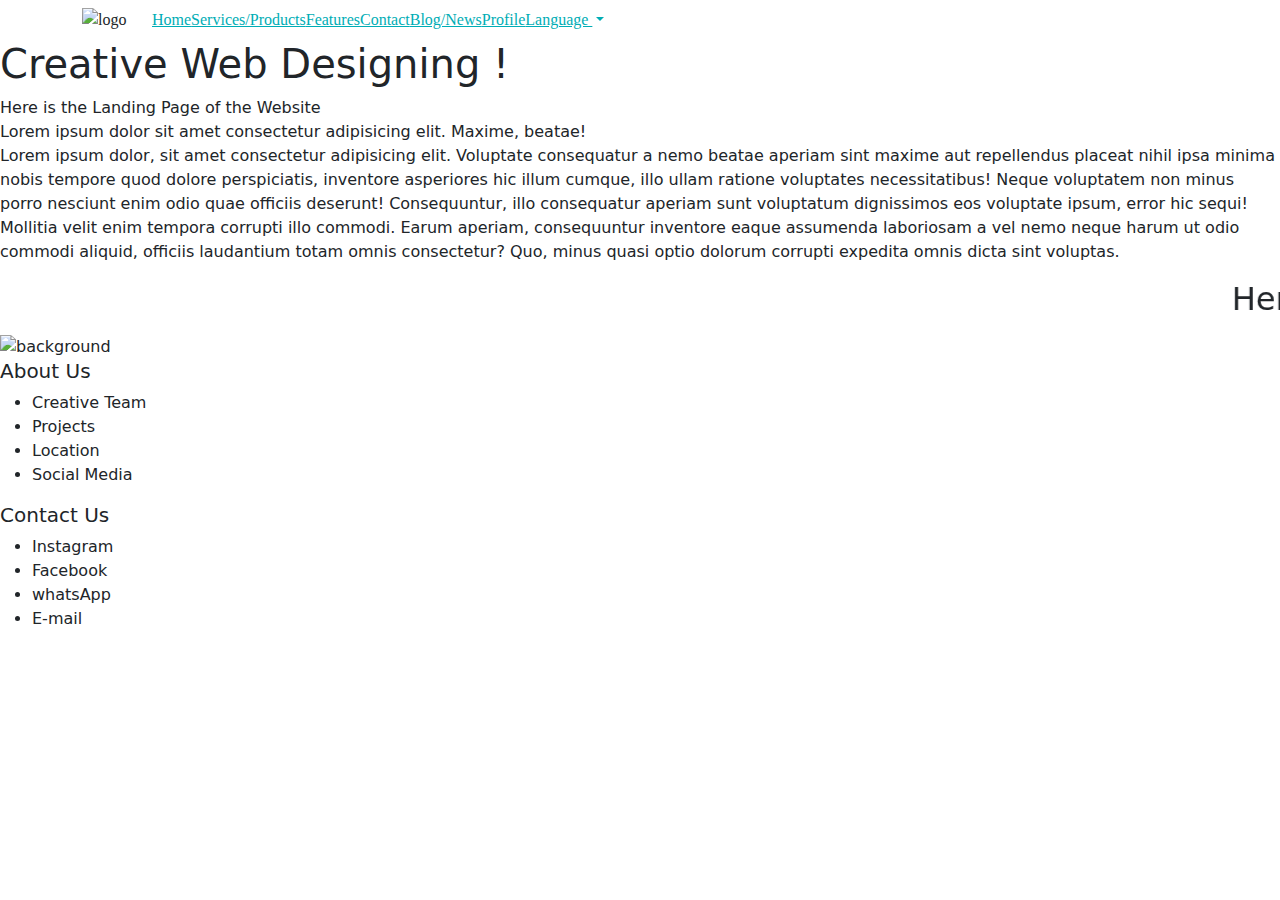
==== task_1/index.html @ 09df1725 "intial commit" ====
<!DOCTYPE html>
<html lang="en">
<head>
    <meta charset="UTF-8">
    <meta name="viewport" content="width=device-width, initial-scale=1.0">
    <link rel="stylesheet" href="style.css">
    <link href="https://cdn.jsdelivr.net/npm/bootstrap@5.3.3/dist/css/bootstrap.min.css" rel="stylesheet" integrity="sha384-QWTKZyjpPEjISv5WaRU9OFeRpok6YctnYmDr5pNlyT2bRjXh0JMhjY6hW+ALEwIH" crossorigin="anonymous">
    <link rel="stylesheet" href="https://cdnjs.cloudflare.com/ajax/libs/font-awesome/6.5.2/css/all.min.css" integrity="sha512-SnH5WK+bZxgPHs44uWIX+LLJAJ9/2PkPKZ5QiAj6Ta86w+fsb2TkcmfRyVX3pBnMFcV7oQPJkl9QevSCWr3W6A==" crossorigin="anonymous" referrerpolicy="no-referrer" />
    <title>Document</title>
</head>
<body>
    <nav class="navbar navbar-expand-lg " style="font-family: 'Times New Roman', Times, serif;">
    <div class="container">
        <ul class="navbar-nav">
                <img src="https://media.istockphoto.com/id/1345681613/vector/creative-people-logo-vector-illustration-design-editable-resizable-eps-10.jpg?s=612x612&w=0&k=20&c=9XUHICA1ljbxBcLw8ERp0kDDxLNQ8Bp2yR4aUSS6SBs=" alt="logo" style="width: 70px;" style="height: 70px;">
              
          <li class="nav-item">
            <a   href="#" style="color: #00ADB5;">Home</a>
          </li>
          <li class="nav-item">
            <a  href="#" style="color: #00ADB5;">Services/Products</a>
          </li>
          <li class="nav-item">
            <a  href="#" style="color: #00ADB5;">Features</a>
          </li>
          <li class="nav-item">
            <a  href="#" style="color: #00ADB5;">Contact</a>
          </li>
          <li class="nav-item">
            <a  href="#" style="color: #00ADB5;">Blog/News</a>
          </li>
          <li class="nav-item">
            <a  href="#" style="color: #00ADB5;">Profile</a>
          </li>
          <li class="nav-item dropdown">
            <a class=" dropdown-toggle" href="#" role="button" data-bs-toggle="dropdown" aria-expanded="false" style="color: #00ADB5;">
              Language
            </a>
            <ul class="dropdown-menu">
              <li><a class="dropdown-item" href="#" style="color: #00ADB5;">English</a></li>
              <li><a class="dropdown-item" href="#" style="color: #00ADB5;">Hindi</a></li>
              <li><a class="dropdown-item" href="#" style="color: #00ADB5;">Gujarati</a></li>
            </ul>
          </li>
        </ul>
    </div>
  </nav>
 <main class="section">
  <div class="text">
      <h1>Creative Web Designing !</h1>
      <p>
        Here is the Landing Page of the Website <br>
        Lorem ipsum dolor sit amet consectetur adipisicing elit. Maxime, beatae!
        <br>
        Lorem ipsum dolor, sit amet consectetur adipisicing elit. Voluptate consequatur a nemo beatae aperiam sint maxime aut repellendus placeat nihil ipsa minima nobis tempore quod dolore perspiciatis, inventore asperiores hic illum cumque, illo ullam ratione voluptates necessitatibus! Neque voluptatem non minus porro nesciunt enim odio quae officiis deserunt! Consequuntur, illo consequatur aperiam sunt voluptatum dignissimos eos voluptate ipsum, error hic sequi! Mollitia velit enim tempora corrupti illo commodi. Earum aperiam, consequuntur inventore eaque assumenda laboriosam a vel nemo neque harum ut odio commodi aliquid, officiis laudantium totam omnis consectetur? Quo, minus quasi optio dolorum corrupti expedita omnis dicta sint voluptas.
      </p>
      <h2>
        <marquee behavior="scroll" direction="left" loop="500" truespeed="truespeed"  >
            Here is the Landing Page  !!!!!
           </marquee>
      </h2>
  </div>
  <div class="img">
    <img src="https://encrypted-tbn0.gstatic.com/images?q=tbn:ANd9GcSZehMCdiUhY_7dXXxUdtrq02trx3AwRUR14w&s" alt="background" style="width: 730px;">
  </div> 
  </div>
 </main>
 <footer >
    <div class="foot">
      <div class="about">
            <h5>About Us</h5>
        <ul>
          <li>Creative Team</li>
          <li>Projects</li>
          <li>Location</li>
          <li>Social Media</li>
        </ul>
      </div>
      <div class="contact">
        <h5>Contact Us</h5>
    <ul>
      <li>Instagram</li>
      <li>Facebook</li>
      <li>whatsApp</li>
      <li>E-mail</li>
    </ul>
  </div>
    </div>
 </footer>
    <script src="https://cdn.jsdelivr.net/npm/bootstrap@5.3.3/dist/js/bootstrap.bundle.min.js" integrity="sha384-YvpcrYf0tY3lHB60NNkmXc5s9fDVZLESaAA55NDzOxhy9GkcIdslK1eN7N6jIeHz" crossorigin="anonymous"></script>  
</body>
</html>
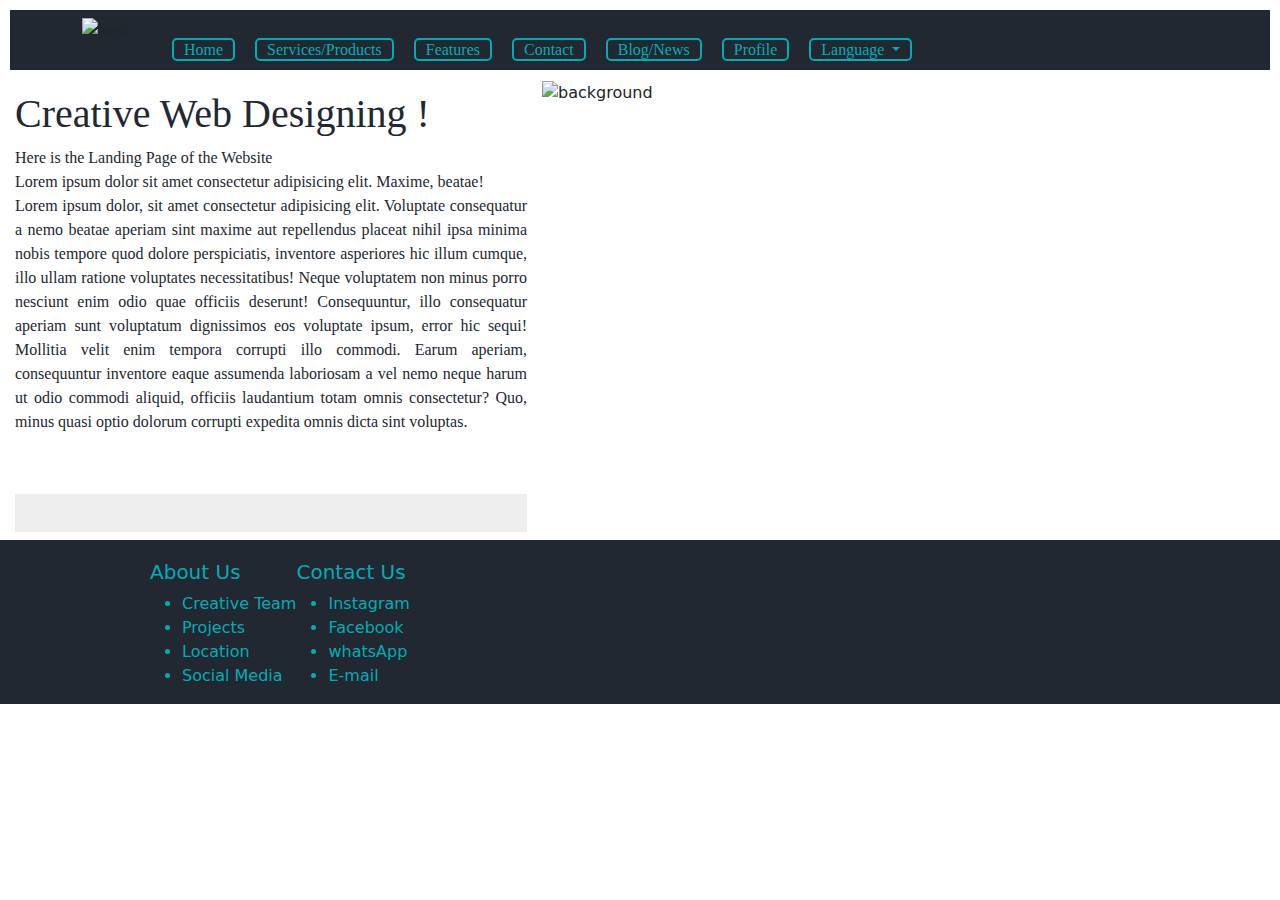
==== commit 455105a1: "commit" ====
--- a/task_1/index.html
+++ b/task_1/index.html
@@ -6,7 +6,7 @@
     <link rel="stylesheet" href="style.css">
     <link href="https://cdn.jsdelivr.net/npm/bootstrap@5.3.3/dist/css/bootstrap.min.css" rel="stylesheet" integrity="sha384-QWTKZyjpPEjISv5WaRU9OFeRpok6YctnYmDr5pNlyT2bRjXh0JMhjY6hW+ALEwIH" crossorigin="anonymous">
     <link rel="stylesheet" href="https://cdnjs.cloudflare.com/ajax/libs/font-awesome/6.5.2/css/all.min.css" integrity="sha512-SnH5WK+bZxgPHs44uWIX+LLJAJ9/2PkPKZ5QiAj6Ta86w+fsb2TkcmfRyVX3pBnMFcV7oQPJkl9QevSCWr3W6A==" crossorigin="anonymous" referrerpolicy="no-referrer" />
-    <title>Document</title>
+    <title>Creative Landing Page</title>
 </head>
 <body>
     <nav class="navbar navbar-expand-lg " style="font-family: 'Times New Roman', Times, serif;">
--- a/task_1/style.css
+++ b/task_1/style.css
@@ -0,0 +1,72 @@
+body{
+    font-family: 'Times New Roman', Times, serif;
+    background-image: url(https://convertingcolors.com/gradient-00ADB5.svg);
+    background-position: repeat-y;
+}
+nav{
+    background-color: #222831;
+    margin: 10px;
+}
+nav ul li {
+ position: relative;
+ margin-top: 20px;
+    
+}
+nav ul li a{
+    margin-left: 20px;
+    text-decoration: none;
+    border: 2px solid #00ADB5;
+    border-radius: 5px;
+    padding: 1px 10px 1px 10px;
+    text-align: center;
+}
+nav ul li a:hover{
+    margin-left: 15px;
+    text-decoration: none;
+    font-weight: bolder;
+    border: 2px solid #00ADB5;
+    border-radius: 5px;
+    padding: 1px 10px 1px 10px;
+    text-align: center;
+}
+.section{
+    display: flex;
+}
+.text{
+    position: relative;
+    width: 40%;
+    text-align:justify;
+    margin-top: 10px;
+    margin-left: 15px;
+    font-family: 'Times New Roman', Times, serif;
+    white-space:wrap;
+    color: #222831;
+}
+marquee{
+    width: 100%;
+    display: flex;
+    justify-content: space-around;
+   background-color: #EEEEEE;
+   color: #222831;
+   font-family: 'Times New Roman', Times, serif;
+   font-weight: bolder;
+   scroll-behavior:smooth scroll;
+   margin-top: 60px;
+   text-shadow: 0 0 3px #00ADB5, 0 0 5px  gray
+
+
+}
+.img{
+    position: relative;
+    padding-left: 15px;
+    width:200px;
+}
+footer{
+    background-color: #222831;
+    color: #00ADB5;
+}
+.foot{
+    display: flex;
+    margin-left: 150px;
+    padding-top: 20px;
+}
